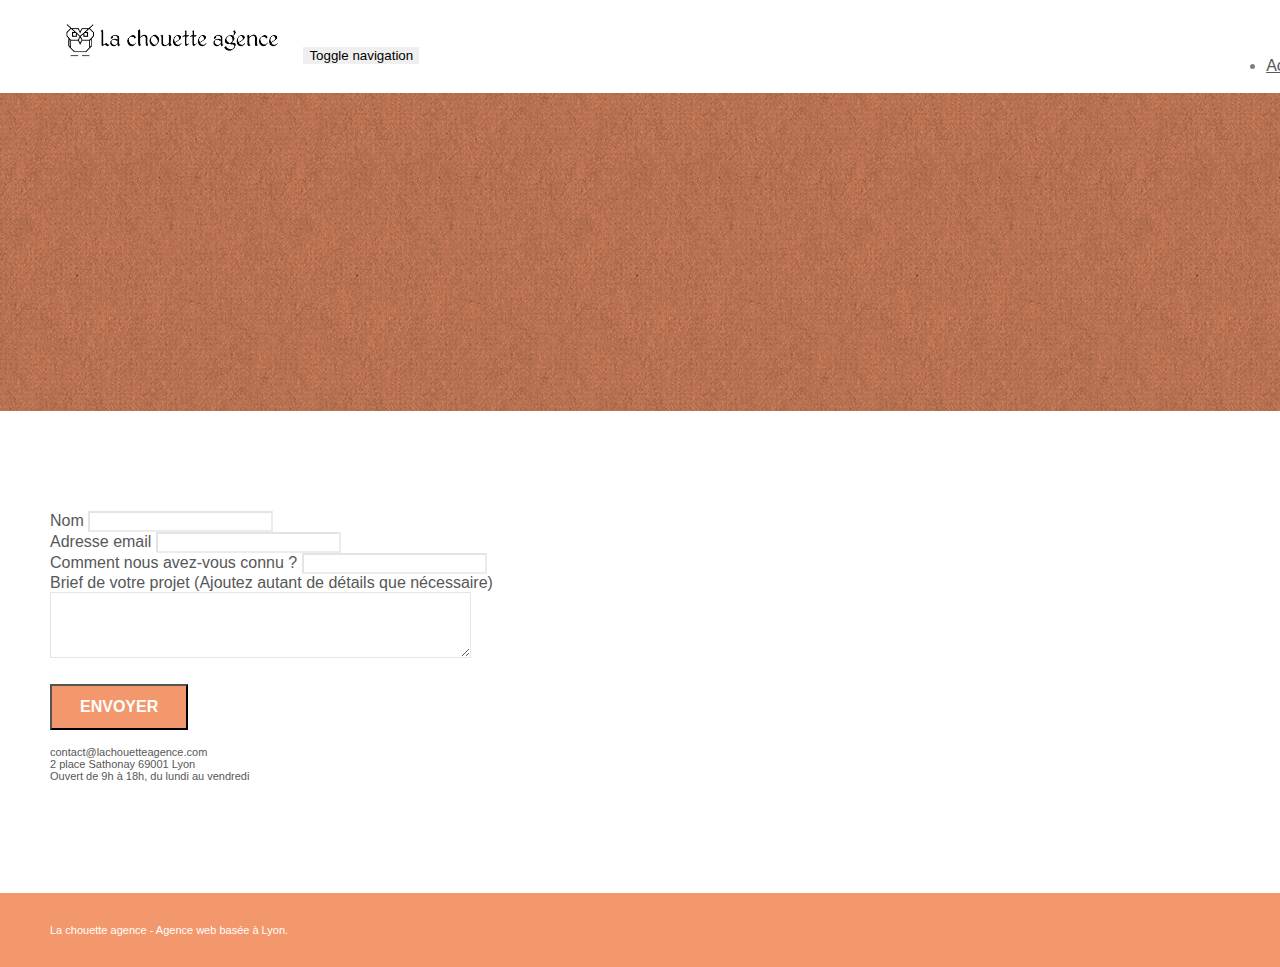
==== page2.html @ 320871a7 "original site" ====
<!doctype html>
<html lang="Default">
<head>
    <meta charset="utf-8">
    <meta name="keywords" content="">
    <meta name="description" content="">
    <meta name="viewport" content="width=device-width, initial-scale=1.0, viewport-fit=cover">
    <link rel="shortcut icon" type="image/png" href="favicon.jpg">
    
	<link rel="stylesheet" type="text/css" href="./css/bootstrap.min.css">
	<link rel="stylesheet" type="text/css" href="style.css">
	<link rel="stylesheet" type="text/css" href="./css/font-awesome.min.css">
	<link rel="stylesheet" type="text/css" href="./css/et-line.min.css">
	
    
	<script src="./js/jquery-2.1.0.min.js"></script>
	<script src="./js/bootstrap.min.js"></script>
	<script src="./js/blocs.min.js"></script>
	<script src="./js/jqBootstrapValidation.js"></script>
	<script src="./js/formHandler.js"></script>
    <title>page2</title>

    
<!-- Analytics -->
 
<!-- Analytics END -->
    
</head>
<body>
<!-- Principal conteneur -->
<div class="page-container">
    
<!-- bloc-0 -->
<div class="bloc bgc-white l-bloc " id="bloc-0">
	<div class="container bloc-sm">
		<nav class="navbar row">
			<div class="navbar-header">
				<a class="navbar-brand" href="index.html"><img src="img/la-chouette-agence.png" alt="atlanta web design logo" height="40" /></a>
				<button id="nav-toggle" type="button" class="ui-navbar-toggle navbar-toggle" data-toggle="collapse" data-target=".navbar-1">
					<span class="sr-only">Toggle navigation</span><span class="icon-bar"></span><span class="icon-bar"></span><span class="icon-bar"></span>
				</button>
			</div>
			<div class="collapse navbar-collapse navbar-1 special-dropdown-nav">
				<ul class="site-navigation nav navbar-nav">
					<li>
						<a href="index.html">Accueil</a>
					</li>
					<li>
					</li>
					<li>
						<a href="page2.html">page2 &gt;</a>
					</li>
				</ul>
			</div>
		</nav>
	</div>
</div>
<!-- bloc-0 END -->

<!-- bloc-6 -->
<div class="bloc bg-dots-bg bg-repeat bgc-atomic-tangerine d-bloc bloc-bg-texture texture-paper" id="bloc-6">
	<div class="container bloc-lg">
		<div class="row">
			<div class="col-sm-12">
				<h1 class="text-center hero-bloc-text tc-white">
					Parlons web design !
				</h1>
				<p class="text-center mg-lg tc-white tight-width-whitespace">
					Nous sommes ravis que vous souhaitiez collaborer avec notre agence.<br>
					Parlez-nous de votre projet en complétant le formulaire ci-dessous.
				</p>
			</div>
		</div>
	</div>
</div>
<!-- bloc-6 END -->

<!-- bloc-7 -->
<div class="bloc bgc-white l-bloc" id="bloc-7">
	<div class="container bloc-lg">
		<div class="row">
			<div class="col-sm-6">
				<form id="form_1" novalidate success-msg="Your message has been sent." fail-msg="Sorry it seems that our mail server is not responding, Sorry for the inconvenience!">
					<div class="form-group">
						<label>
							Nom
						</label>
						<input id="name" class="form-control" required />
					</div>
					<div class="form-group">
						<label>
							Adresse email
						</label>
						<input id="email" class="form-control" type="email" required />
					</div>
					<div class="form-group">
						<label>
							Comment nous avez-vous connu ?
						</label>
						<input class="form-control" type="email" required id="input_504" />
					</div>
					<div class="form-group">
						<label>
							Brief de votre projet (Ajoutez autant de détails que nécessaire)<br>
						</label><textarea id="message" class="form-control" rows="4" cols="50" required></textarea>
					</div> 
					<button class="bloc-button btn btn-lg btn-block cta-hero btn-atomic-tangerine" type="submit">
						Envoyer
					</button>
				</form>
			</div>
			<div class="col-sm-6">
				<p>
					contact@lachouetteagence.com<br>2 place Sathonay 69001 Lyon<br>Ouvert de 9h à 18h, du lundi au vendredi<br>
				</p>
			</div>
		</div>
	</div>
</div>
<!-- bloc-7 END -->

<!-- ScrollToTop Button -->
<a class="bloc-button btn btn-d scrollToTop" onclick="scrollToTarget('1')"><span class="fa fa-chevron-up"></span></a>
<!-- ScrollToTop Button END-->


<!-- Footer - bloc-8 -->
<div class="bloc bgc-atomic-tangerine d-bloc" id="bloc-8">
	<div class="container bloc-sm">
		<div class="row">
			<div class="col-sm-12">
				<p class="text-center white">
					La chouette agence - Agence web basée à Lyon.<br>
				</p>
				<div class="row row-no-gutters social">
					<div class="col-sm-3">
						<div class="text-center">
							<a class="social" href="index.html"><span class="fa fa-twitter icon-md"></span></a>
						</div>
					</div>
					<div class="col-sm-3">
						<div class="text-center">
							<a class="social" href="index.html"><span class="fa fa-facebook icon-md"></span></a>
						</div>
					</div>
					<div class="col-sm-3">
						<div class="text-center">
							<a class="social" href="index.html"><span class="fa fa-dribbble icon-md"></span></a>
						</div>
					</div>
					<div class="col-sm-3">
						<div class="text-center">
							<a class="social" href="index.html"><span class="fa fa-instagram icon-md"></span></a>
						</div>
					</div>
				</div>
			</div>
		</div>
	</div>
</div>
<!-- Footer - bloc-8 END -->

</div>
<!-- Principal conteneur END -->
    

</body>
</html>
---- style.css ----
body {
    margin: 0;
    padding: 0;
    background: #FFF;
    overflow-x: hidden;
    -webkit-font-smoothing: antialiased;
    -moz-osx-font-smoothing: grayscale;
}

a,
button {
    transition: all .3s ease-in-out;
    outline: none!important;
}

a:hover {
    text-decoration: none;
    cursor: pointer;
}

#page-loading-blocs-notifaction {
    position: fixed;
    top: 0;
    bottom: 0;
    width: 100%;
    z-index: 100000;
    background: #FFFFFF url("img/pageload-spinner.gif") no-repeat center center;
}

.bloc {
    width: 100%;
    clear: both;
    background: 50% 50% no-repeat;
    padding: 0 50px;
    -webkit-background-size: cover;
    -moz-background-size: cover;
    -o-background-size: cover;
    background-size: cover;
    position: relative;
}

.bloc .container {
    padding-left: 0;
    padding-right: 0;
}

.bloc-lg {
    padding: 100px 50px;
}

.bloc-md {
    padding: 50px;
}

.bloc-sm {
    padding: 20px 50px;
}

.bg-center,
.bg-l-edge,
.bg-r-edge,
.bg-t-edge,
.bg-b-edge,
.bg-tl-edge,
.bg-bl-edge,
.bg-tr-edge,
.bg-br-edge,
.bg-repeat {
    -webkit-background-size: auto!important;
    -moz-background-size: auto!important;
    -o-background-size: auto!important;
    background-size: auto!important;
}

.bg-repeat {
    background: repeat;
}

.bg-t-edge {
    background: top no-repeat;
}

.bloc-bg-texture::before {
    content: "";
    background-size: 2px 2px;
    position: absolute;
    top: 0;
    bottom: 0;
    left: 0;
    right: 0;
}

.texture-paper::before {
    background: url("img/texture-paper.png");
    background-size: 280px 280px;
}

.b-parallax {
    background-attachment: fixed;
}

.d-bloc {
    color: rgba(255, 255, 255, .7);
}

.d-bloc button:hover {
    color: rgba(255, 255, 255, .9);
}

.d-bloc .icon-round,
.d-bloc .icon-square,
.d-bloc .icon-rounded,
.d-bloc .icon-semi-rounded-a,
.d-bloc .icon-semi-rounded-b {
    border-color: rgba(255, 255, 255, .9);
}

.d-bloc .divider-h span {
    border-color: rgba(255, 255, 255, .2);
}

.d-bloc .a-btn,
.d-bloc .navbar a,
.d-bloc .navbar-brand,
.d-bloc a .icon-sm,
.d-bloc a .icon-md,
.d-bloc a .icon-lg,
.d-bloc a .icon-xl,
.d-bloc h1 a,
.d-bloc h2 a,
.d-bloc h3 a,
.d-bloc h4 a,
.d-bloc h5 a,
.d-bloc h6 a,
.d-bloc p a {
    color: rgba(255, 255, 255, .6);
}

.d-bloc .a-btn:hover,
.d-bloc .navbar a:hover,
.d-bloc .navbar-brand:hover,
.d-bloc a:hover .icon-sm,
.d-bloc a:hover .icon-md,
.d-bloc a:hover .icon-lg,
.d-bloc a:hover .icon-xl,
.d-bloc h1 a:hover,
.d-bloc h2 a:hover,
.d-bloc h3 a:hover,
.d-bloc h4 a:hover,
.d-bloc h5 a:hover,
.d-bloc h6 a:hover,
.d-bloc p a:hover {
    color: rgba(255, 255, 255, 1);
}

.d-bloc .navbar-toggle .icon-bar {
    background: rgba(255, 255, 255, 1);
}

.d-bloc .btn-wire,
.d-bloc .btn-wire:hover {
    color: rgba(255, 255, 255, 1);
    border-color: rgba(255, 255, 255, 1);
}

.d-bloc .panel {
    color: rgba(0, 0, 0, .5);
}

.d-bloc .panel button:hover {
    color: rgba(0, 0, 0, .7);
}

.d-bloc .panel icon {
    border-color: rgba(0, 0, 0, .7);
}

.d-bloc .panel .divider-h span {
    border-color: rgba(0, 0, 0, .1);
}

.d-bloc .panel .a-btn {
    color: rgba(0, 0, 0, .6);
}

.d-bloc .panel .a-btn:hover {
    color: rgba(0, 0, 0, 1);
}

.d-bloc .panel .btn-wire,
.d-bloc .panel .btn-wire:hover {
    color: rgba(0, 0, 0, .7);
    border-color: rgba(0, 0, 0, .3);
}

.d-bloc .panel,
.l-bloc {
    color: rgba(0, 0, 0, .5);
}

.d-bloc .panel button:hover,
.l-bloc button:hover {
    color: rgba(0, 0, 0, .7);
}

.l-bloc .icon-round,
.l-bloc .icon-square,
.l-bloc .icon-rounded,
.l-bloc .icon-semi-rounded-a,
.l-bloc .icon-semi-rounded-b {
    border-color: rgba(0, 0, 0, .7);
}

.d-bloc .panel .divider-h span,
.l-bloc .divider-h span {
    border-color: rgba(0, 0, 0, .1);
}

.d-bloc .panel .a-btn,
.l-bloc .a-btn,
.l-bloc .navbar a,
.l-bloc .navbar-brand,
.l-bloc a .icon-sm,
.l-bloc a .icon-md,
.l-bloc a .icon-lg,
.l-bloc a .icon-xl,
.l-bloc h1 a,
.l-bloc h2 a,
.l-bloc h3 a,
.l-bloc h4 a,
.l-bloc h5 a,
.l-bloc h6 a,
.l-bloc p a {
    color: rgba(0, 0, 0, .6);
}

.d-bloc .panel .a-btn:hover,
.l-bloc .a-btn:hover,
.l-bloc .navbar a:hover,
.l-bloc .navbar-brand:hover,
.l-bloc a:hover .icon-sm,
.l-bloc a:hover .icon-md,
.l-bloc a:hover .icon-lg,
.l-bloc a:hover .icon-xl,
.l-bloc h1 a:hover,
.l-bloc h2 a:hover,
.l-bloc h3 a:hover,
.l-bloc h4 a:hover,
.l-bloc h5 a:hover,
.l-bloc h6 a:hover,
.l-bloc p a:hover {
    color: rgba(0, 0, 0, 1);
}

.l-bloc .navbar-toggle .icon-bar {
    color: rgba(0, 0, 0, .6);
}

.d-bloc .panel .btn-wire,
.d-bloc .panel .btn-wire:hover,
.l-bloc .btn-wire,
.l-bloc .btn-wire:hover {
    color: rgba(0, 0, 0, .7);
    border-color: rgba(0, 0, 0, .3);
}

.voffset {
    margin-top: 30px;
}

.voffset-lg {
    margin-top: 80px;
}

.row-no-gutters {
    margin-right: 0;
    margin-left: 0;
}

.row.row-no-gutters > [class^="col-"],
.row.row-no-gutters > [class*=" col-"] {
    padding-right: 0;
    padding-left: 0;
}

#bloc-1-hero h1 {
    font-size: 32px;
}

.navbar {
    margin-bottom: 0;
    z-index: 1;
}

.navbar-brand {
    height: auto;
    padding: 3px 15px;
    font-size: 25px;
    font-weight: normal;
    font-weight: 600;
    line-height: 44px;
}

.navbar-brand img {
    max-height: 200px;
    margin: 0 5px 0 0;
    display: inline;
}

.navbar-brand img[src$=svg] {
    min-width: 100px;
}

.nav-center .navbar-brand img {
    margin: 0;
}

.navbar .nav {
    padding-top: 2px;
    margin-right: -16px;
    float: right;
    z-index: 1;
}

.nav > li {
    float: left;
    margin-top: 4px;
    font-size: 16px;
}

.navbar-nav .open .dropdown-menu > li > a {
    text-align: inherit;
}

.nav > li a:hover,
.nav > li a:focus {
    background: transparent;
}

.navbar-toggle {
    margin: 10px 10px 0 0;
    border: 0px;
}

.navbar-toggle:hover {
    background: transparent!important;
}

.navbar-toggle .icon-bar {
    background-color: rgba(0, 0, 0, .5);
    width: 26px;
}

.nav-invert .navbar .nav {
    float: left;
}

.nav-invert .navbar-header,
.nav-invert .navbar-brand {
    float: right;
    position: relative;
    z-index: 2;
}

@media (min-width: 768px) {
    .site-navigation {
        position: absolute;
        top: 50%;
        right: 20px;
        transform: translate(0, -50%);
        -webkit-transform: translateY(-50%);
    }
    .nav > li .dropdown-menu a,
    .nav > li .dropdown-menu a:hover {
        color: #484848;
    }
    .nav-invert .site-navigation {
        left: 0;
        right: 0;
    }
    .nav-center {
        text-align: center;
    }
    .nav-center .navbar-header {
        width: 100%;
    }
    .nav-center .navbar-header,
    .nav-center .navbar-brand,
    .nav-center .nav > li {
        float: none;
        display: inline-block;
    }
    .nav-center .site-navigation {
        position: relative;
        width: 100%;
        right: 0;
        margin-right: 0px;
        margin-top: 20px;
    }
    .nav-center.mini-nav .navbar-toggle {
        float: none;
        margin: 10px auto 0;
    }
}

.nav > li > .dropdown a {
    background: none!important;
    display: block;
    padding: 14px 15px;
}

nav .caret {
    margin: 0 5px;
}

.dropdown-menu .dropdown-menu {
    top: -8px;
    left: 100%;
}

.dropdown-menu .dropmenu-flow-right {
    top: 100%;
    left: 0;
    margin-left: -1px;
    border-top-left-radius: 0;
    border-top-right-radius: 0;
}

.dropdown-menu .dropdown span {
    border: 4px solid black;
    border-top-color: transparent;
    border-right-color: transparent;
    border-bottom-color: transparent;
    margin: 6px -5px 0 0!important;
    float: right;
}

.mg-md {
    margin-top: 10px;
    margin-bottom: 20px;
}

.mg-lg {
    margin-top: 10px;
    margin-bottom: 40px;
}

.btn {
    margin: 0 5px 5px 0;
}

.btn.pull-right {
    margin: 0 0 5px 5px;
}

.btn-d,
.btn-d:hover,
.btn-d:focus {
    color: #FFF;
    background: rgba(0, 0, 0, .3);
}

button {
    outline: none!important;
}

.btn-rd {
    border-radius: 40px;
}

.btn-clean {
    border: 1px solid rgba(0, 0, 0, .08);
    border-bottom-color: rgba(0, 0, 0, .1);
    text-shadow: 0 1px 0 rgba(0, 0, 1, .1);
    box-shadow: 0 1px 3px rgba(0, 0, 1, .25), inset 0 1px 0 0 rgba(255, 255, 255, .15);
}

.icon-md {
    font-size: 30px!important;
}

.icon-lg {
    font-size: 60px!important;
}

.sm-shadow {
    text-shadow: 0 1px 2px rgba(0, 0, 0, .3);
}

.panel-sq,
.panel-sq .panel-heading,
.panel-sq .panel-footer {
    border-radius: 0;
}

.panel-rd {
    border-radius: 30px;
}

.panel-rd .panel-heading {
    border-radius: 29px 29px 0 0;
}

.panel-rd .panel-footer {
    border-radius: 0 0 29px 29px;
}

.form-control {
    border-color: rgba(0, 0, 0, .1);
    box-shadow: none;
}

.scrollToTop {
    width: 40px;
    height: 40px;
    position: fixed;
    bottom: 20px;
    right: 20px;
    opacity: 0;
    z-index: 500;
    transition: all .3s ease-in-out;
}

.scrollToTop span {
    margin-top: 6px;
}

.showScrollTop {
    font-size: 14px;
    opacity: 1;
}

a[data-lightbox] {
    position: relative;
    display: block;
    text-align: center;
}

a[data-lightbox]:hover::before {
    content: "+";
    font-family: "HelveticaNeue-Light", "Helvetica Neue Light", "Helvetica Neue", Helvetica, Arial;
    font-size: 32px;
    width: 50px;
    height: 50px;
    margin-left: -25px;
    border-radius: 50%;
    background: rgba(0, 0, 0, .6);
    color: #FFF;
    font-weight: 100;
    z-index: 1;
    position: absolute;
    top: 50%;
    transform: translateY(-50%);
    -webkit-transform: translateY(-50%);
}

a[data-lightbox]:hover img {
    opacity: 0.6;
    -webkit-animation-fill-mode: none;
    animation-fill-mode: none;
}

#lightbox-modal {
    display: flex;
    align-items: center;
}

#lightbox-modal .modal-dialog {
    width: 90%;
    max-width: 900px;
    margin: 0 auto 0;
}

#lightbox-modal .modal-dialog img {
    max-height: 90vh;
    margin: 0 auto;
}

.lightbox-caption {
    padding: 20px;
    color: #FFF;
    background: rgba(0, 0, 0, .5);
    position: absolute;
    left: 15px;
    right: 15px;
    bottom: 5px;
}

.close-lightbox {
    color: #FFF;
    font-size: 30px;
    position: absolute;
    top: 20px;
    right: 20px;
    z-index: 20;
    background: rgba(0, 0, 0, .5);
    border: none;
    line-height: 30px;
    padding: 0 9px 5px;
    opacity: 0.3;
}

.close-lightbox:hover,
.next-lightbox:hover,
.prev-lightbox:hover {
    opacity: 1.0;
    color: #FFF;
}

.next-lightbox,
.prev-lightbox {
    font-size: 20px;
    color: rgba(255, 255, 255, .9);
    background: rgba(0, 0, 0, .5);
    transition: all .2s ease-in-out;
    position: absolute;
    top: 45%;
    z-index: 1;
    opacity: 0.4;
}

.next-lightbox {
    padding: 6px 8px 1px 13px;
    right: 25px;
}

.prev-lightbox {
    padding: 6px 13px 1px 10px;
    left: 25px;
}

.snapshot-lb .modal-body {
    padding-bottom: 45px;
}

.snapshot-lb .lightbox-caption {
    padding: 0;
    color: rgba(0, 0, 0, .5);
    background: none;
}

h1,
h2,
h3,
h4,
h5,
h6,
p,
label,
.btn,
a {
    font-family: "helvetica";
    font-weight: 400;
    color: #575757!important;
}

.container {
    max-width: 1000px;
}

.hero-bloc-text {
    font-size: 38px;
}

.hero-bloc-text-sub {
    font-size: 36px;
}

.statement-bloc-text {
    line-height: 26px;
    font-style: italic;
    font-size: 20px;
    text-align: center;
    font-weight: lighter;
    max-width: 520px;
    margin: auto auto auto auto;
}

p {
    font-size: 11px;
}

.tight-width-whitespace {
    max-width: 600px;
    margin: auto auto auto auto;
}

.h1 {
    font-size: 20px;
    font-family: "Open Sans";
}

.cta-hero {
    margin-top: 22px;
    color: #FFFFFF!important;
    text-transform: uppercase;
    padding: 12px 28px 12px 28px;
    font-size: 16px;
    font-weight: 700;
}

.social {
    max-width: 400px;
    margin: auto auto auto auto;
}

h2 {
    font-size: 22px;
    line-height: 1.4em;
}

h3 {
    font-size: 15px;
    text-transform: uppercase;
    font-weight: 700;
    color: #333333!important;
}

.med-width-whitespace {
    max-width: 800px;
    margin: auto auto auto auto;
    box-shadow: 0px 0px 0px #000000;
}

h1 {
    color: #333333!important;
}

h4 {
    color: #333333!important;
}

.icons {
    margin-bottom: 14px;
    margin-top: 24px;
}

.white {
    color: #FFFFFF!important;
}

.portfolio-thumb {
    margin-bottom: 24px;
}

.portfolio-row {
    margin-bottom: 44px;
    margin-top: 50px;
}

.avatar {
    box-shadow: 0px 4px 9px rgba(0, 0, 0, 0.3);
}

.black-background {
    background-color: rgba(165, 147, 99, 0.7);
    padding: 40px 40px 40px 40px;
}

.bold-link {
    font-weight: 900;
    text-decoration: underline!important;
}

.bgc-white {
    background-color: #FFFFFF;
}

.bgc-dark-slate-blue {
    background-color: #364577;
}

.bgc-atomic-tangerine {
    background-color: #F3976C;
}

.tc-white {
    color: #F3976C!important;
}

.btn-atomic-tangerine {
    background: #F3976C;
    color: #FFFFFF!important;
}

.btn-atomic-tangerine:hover {
    background: #c27956!important;
    color: #FFFFFF!important;
}

.ltc-white {
    color: #FFFFFF!important;
}

.ltc-white:hover {
    color: #cccccc!important;
}

.ltc-atomic-tangerine {
    color: #F3976C!important;
}

.ltc-atomic-tangerine:hover {
    color: #c27956!important;
}

.icon-dark-slate-blue {
    color: #364577!important;
    border-color: #364577!important;
}

.bg-dots-bg {
    background-image: url("img/dots-bg.png");
}

.bg-lines-h2-bg {
    background-image: url("img/lines-h2-bg.png");
}

.bg-banniere {
    background-image: url("img/la-chouette-agence-banniere.jpg");
}

.bg-presentation {
    background-image: url("img/image-de-presentation.bmp");
}

@media (max-width: 1024px) {
    .bloc {
        padding-left: 20px;
        padding-right: 20px;
    }
    .bloc.full-width-bloc,
    .bloc-tile-2.full-width-bloc .container,
    .bloc-tile-3.full-width-bloc .container,
    .bloc-tile-4.full-width-bloc .container {
        padding-left: 0;
        padding-right: 0;
    }
}

@media (max-width: 992px) and (min-width: 768px) {
    .navbar .nav {
        max-width: 80%
    }
    .nav-center.navbar .nav {
        max-width: 100%
    }
}

@media only screen and (min-device-width: 768px) and (max-device-width: 1024px) and (orientation: landscape) {
    .b-parallax {
        background-attachment: scroll;
    }
}

@media only screen and (min-device-width: 1024px) and (max-device-width: 1366px) and (-webkit-min-device-pixel-ratio: 1.5) {
    .b-parallax {
        background-attachment: scroll;
    }
}

@media (max-width: 991px) {
    .container {
        width: 100%;
    }
    .b-parallax {
        background-attachment: scroll;
    }
    .page-container,
    #hero-bloc {
        overflow-x: hidden;
        position: relative;
    }
    .bloc {
        padding-left: constant(safe-area-inset-left);
        padding-right: constant(safe-area-inset-right);
    }
    .bloc-group,
    .bloc-group .bloc {
        display: block;
        width: 100%;
    }
    .bloc-fill-screen .fill-bloc-top-edge,
    .bloc-fill-screen .fill-bloc-bottom-edge {
        padding: 0 20px;
        padding-left: constant(safe-area-inset-left);
        padding-right: constant(safe-area-inset-right);
    }
}

@media (max-width: 767px) {
    .page-container {
        overflow-x: hidden;
        position: relative;
    }
    h1,
    h2,
    h3,
    h4,
    h5,
    h6,
    p,
    #disqus_thread {
        padding-left: 10px!important;
        padding-right: 10px!important;
    }
    .b-parallax {
        background-attachment: scroll;
    }
    .navbar .nav {
        padding-top: 0;
        border-top: 1px solid rgba(0, 0, 0, .2);
        float: none!important;
    }
    .navbar.row {
        margin-left: 0;
        margin-right: 0;
    }
    .site-navigation {
        position: inherit;
        transform: none;
        -webkit-transform: none;
        -ms-transform: none;
    }
    .nav > li {
        margin-top: 0;
        border-bottom: 1px solid rgba(0, 0, 0, .1);
        background: rgba(0, 0, 0, .05);
        text-align: left;
        padding-left: 15px;
        width: 100%;
    }
    .nav > li:hover {
        background: rgba(0, 0, 0, .08);
    }
    .dropdown .dropdown a .caret {
        float: none;
        margin: 5px 0 0 10px!important;
        border: 4px solid black;
        border-bottom-color: transparent;
        border-right-color: transparent;
        border-left-color: transparent;
    }
    #hero-bloc .navbar .nav {
        background: rgba(0, 0, 0, .8);
    }
    #hero-bloc .navbar .nav a {
        color: rgba(255, 255, 255, .6);
    }
    .hero {
        padding: 50px 0;
    }
    .hero-nav {
        left: -1px;
        right: -1px;
    }
    .navbar-collapse {
        padding: 0;
        overflow-x: hidden;
        -webkit-box-shadow: none;
        box-shadow: none;
    }
    .navbar-brand img {
        max-height: 40px;
        width: auto;
    }
    .nav-invert .navbar-header {
        float: none;
        width: 100%;
    }
    .nav-invert .navbar-toggle {
        float: left;
        margin-left: 10px;
    }
    .bloc {
        padding-left: 0;
        padding-right: 0;
    }
    .bloc-xxl,
    .bloc-xl,
    .bloc-lg {
        padding: 40px 0;
    }
    .bloc-sm,
    .bloc-md {
        padding-left: 0;
        padding-right: 0;
    }
    .bloc-tile-2 .container,
    .bloc-tile-3 .container,
    .bloc-tile-4 .container,
    .bloc-fill-screen .fill-bloc-top-edge,
    .bloc-fill-screen .fill-bloc-bottom-edge {
        padding-left: 0;
        padding-right: 0;
    }
    .a-block {
        padding: 0 10px;
    }
    .btn-dwn {
        display: none;
    }
    .voffset {
        margin-top: 5px;
    }
    .voffset-md {
        margin-top: 20px;
    }
    .voffset-lg {
        margin-top: 30px;
    }
    form {
        padding: 5px;
    }
    .close-lightbox {
        display: inline-block;
    }
    .blocsapp-device-iphone5 {
        background-size: 216px 425px;
        padding-top: 60px;
        width: 216px;
        height: 425px;
    }
    .blocsapp-device-iphone5 img {
        width: 180px;
        height: 320px;
    }
}

@media (max-width: 400px) {
    .bloc {
        padding-left: 0;
        padding-right: 0;
    }
}

@media (max-width: 767px) {
    .bloc-mob-center-text {
        text-align: center;
    }
}
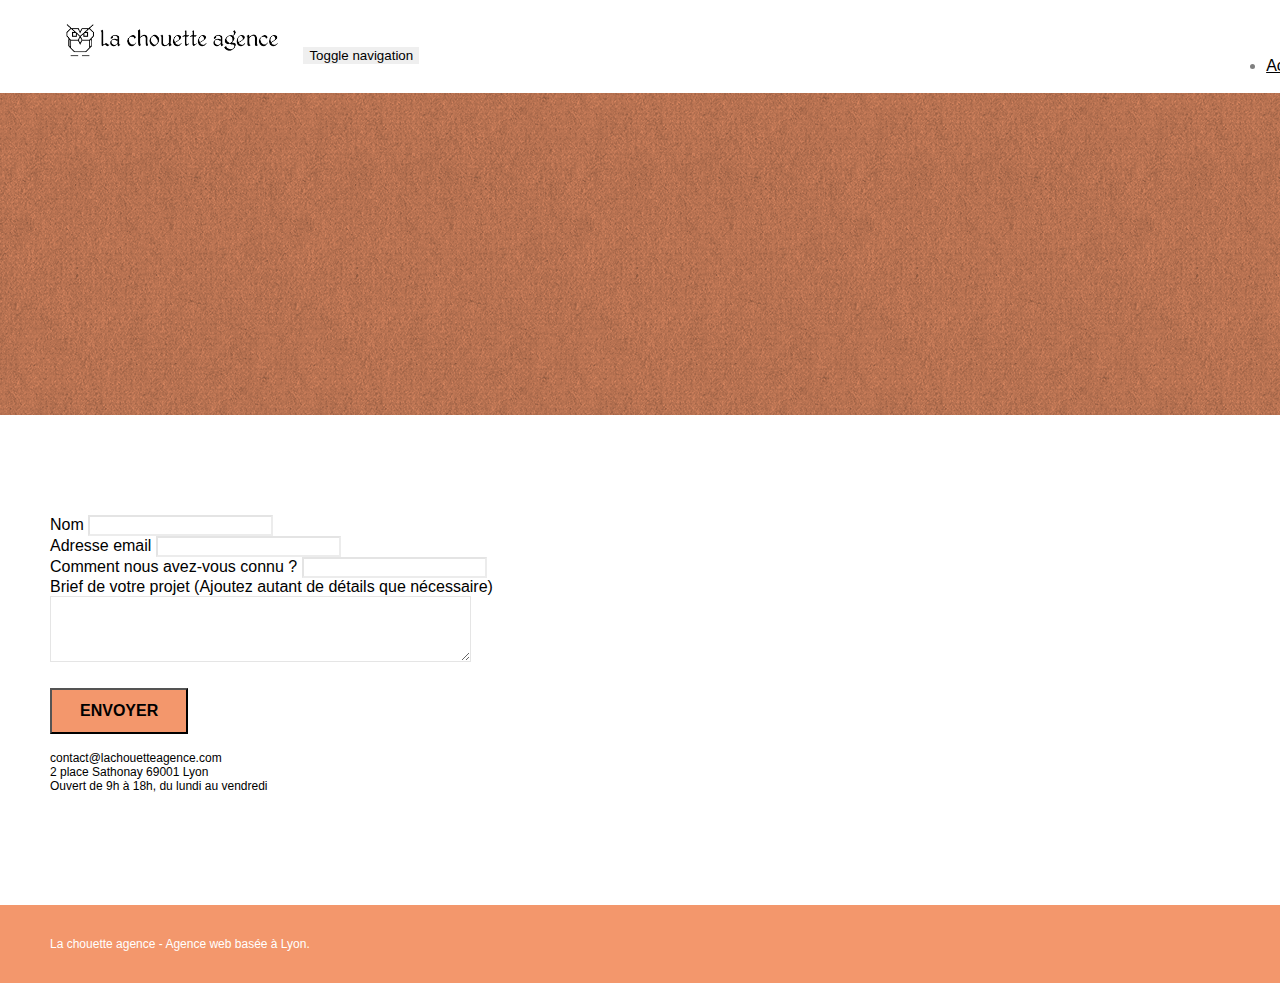
==== commit f1050599: "add reports and make some changes for w3c validation" ====
--- a/page2.html
+++ b/page2.html
@@ -1,5 +1,5 @@
 <!doctype html>
-<html lang="Default">
+<html lang="fr">
 <head>
     <meta charset="utf-8">
     <meta name="keywords" content="">
@@ -13,11 +13,11 @@
 	<link rel="stylesheet" type="text/css" href="./css/et-line.min.css">
 	
     
-	<script src="./js/jquery-2.1.0.min.js"></script>
-	<script src="./js/bootstrap.min.js"></script>
-	<script src="./js/blocs.min.js"></script>
-	<script src="./js/jqBootstrapValidation.js"></script>
-	<script src="./js/formHandler.js"></script>
+	<script src="./js/jquery-2.1.0.min.js" defer></script>
+	<script src="./js/bootstrap.min.js" defer></script>
+	<script src="./js/blocs.min.js" defer></script>
+	<script src="./js/jqBootstrapValidation.js" defer></script>
+	<script src="./js/formHandler.js" defer></script>
     <title>page2</title>
 
     
@@ -35,7 +35,7 @@
 	<div class="container bloc-sm">
 		<nav class="navbar row">
 			<div class="navbar-header">
-				<a class="navbar-brand" href="index.html"><img src="img/la-chouette-agence.png" alt="atlanta web design logo" height="40" /></a>
+				<a class="navbar-brand" href="index.html"><img src="img/la-chouette-agence.png" alt="logo de la chouette agence" height="40" /></a>
 				<button id="nav-toggle" type="button" class="ui-navbar-toggle navbar-toggle" data-toggle="collapse" data-target=".navbar-1">
 					<span class="sr-only">Toggle navigation</span><span class="icon-bar"></span><span class="icon-bar"></span><span class="icon-bar"></span>
 				</button>
@@ -80,7 +80,7 @@
 	<div class="container bloc-lg">
 		<div class="row">
 			<div class="col-sm-6">
-				<form id="form_1" novalidate success-msg="Your message has been sent." fail-msg="Sorry it seems that our mail server is not responding, Sorry for the inconvenience!">
+				<form id="form_1" novalidate>
 					<div class="form-group">
 						<label>
 							Nom
--- a/style.css
+++ b/style.css
@@ -91,7 +91,7 @@
 }
 
 .texture-paper::before {
-    background: url("img/texture-paper.png");
+    background: url("img/texture-paper-min.png");
     background-size: 280px 280px;
 }
 
@@ -651,7 +651,7 @@
 a {
     font-family: "helvetica";
     font-weight: 400;
-    color: #575757!important;
+    color: black!important;
 }
 
 .container {
@@ -677,7 +677,7 @@
 }
 
 p {
-    font-size: 11px;
+    font-size: 12px;
 }
 
 .tight-width-whitespace {
@@ -780,7 +780,7 @@
 
 .btn-atomic-tangerine {
     background: #F3976C;
-    color: #FFFFFF!important;
+    color: black!important;
 }
 
 .btn-atomic-tangerine:hover {
@@ -822,7 +822,7 @@
 }
 
 .bg-presentation {
-    background-image: url("img/image-de-presentation.bmp");
+    background-image: url("img/image-de-presentation-min.jpg");
 }
 
 @media (max-width: 1024px) {
@@ -887,6 +887,9 @@
         padding-left: constant(safe-area-inset-left);
         padding-right: constant(safe-area-inset-right);
     }
+    .d-bloc li {
+    padding-bottom: 10px;
+}
 }
 
 @media (max-width: 767px) {
@@ -1039,4 +1042,28 @@
     .bloc-mob-center-text {
         text-align: center;
     }
-}+}
+
+.text-img1,.text-img3{
+	font-size:22px;
+	padding-left:18%;
+	padding-right:18%;
+}
+.text-img2{
+	font-size:22px;
+	padding-left:5%;
+	padding-right:5%;
+}
+.nom_auteur{
+	font-size:13px;
+	}
+@media (max-width:730px){
+	.text-img1,.text-img3,.text-img2{
+		margin-left:5%;margin-right:5%
+	}
+}
+@media (max-width:767px){
+	.carte_agence{
+		margin-left:2%
+	}
+}
